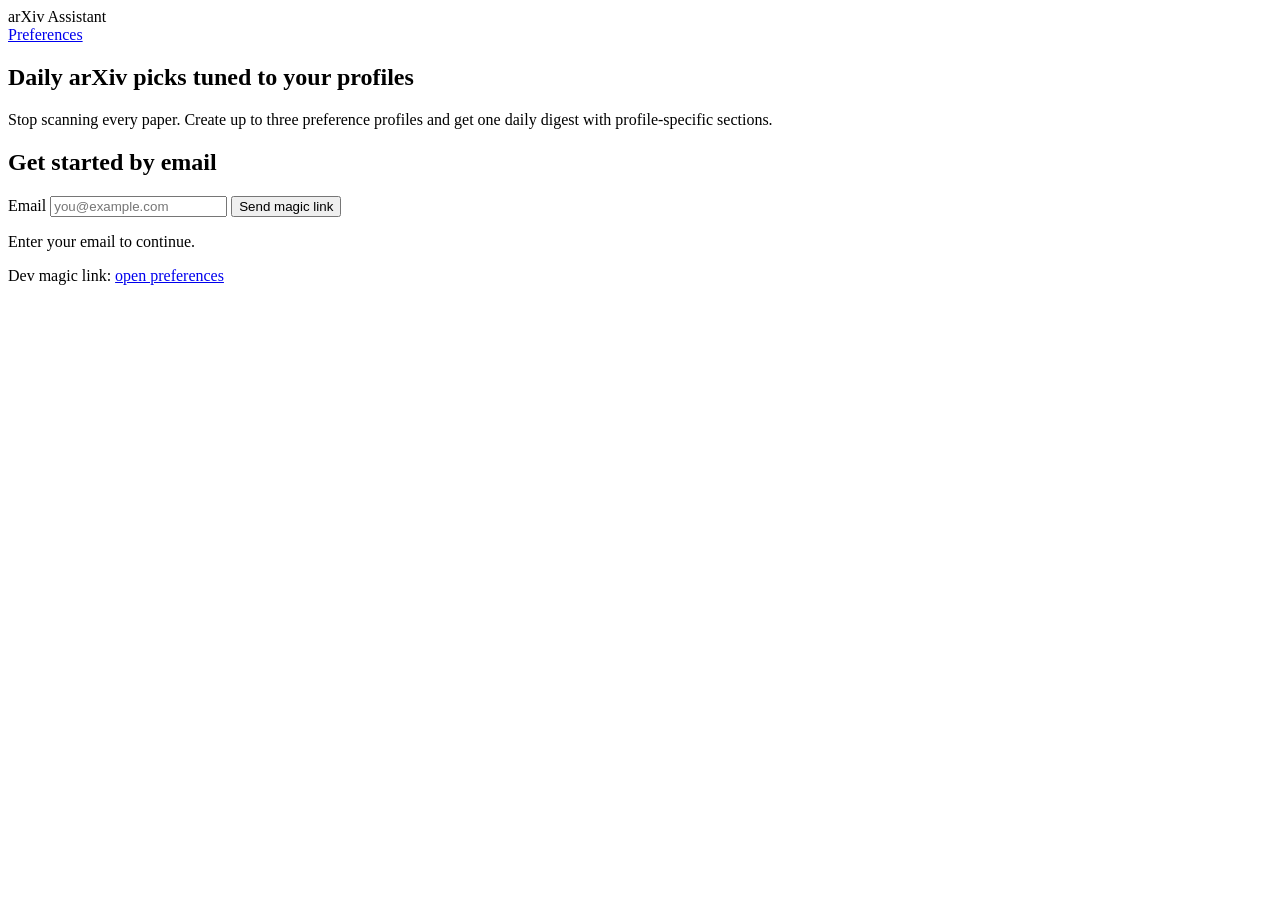
==== frontend/index.html @ cf4cad36 "feat: add simple frontend and magic-link profile management" ====
<!doctype html>
<html lang="en">
<head>
  <meta charset="utf-8">
  <meta name="viewport" content="width=device-width, initial-scale=1">
  <title>arXiv Assistant</title>
  <link rel="stylesheet" href="/static/styles.css">
</head>
<body>
  <header class="topbar">
    <div class="brand">arXiv Assistant</div>
    <a class="link-btn" href="/preferences">Preferences</a>
  </header>

  <main class="container">
    <section class="hero">
      <h1>Daily arXiv picks tuned to your profiles</h1>
      <p>
        Stop scanning every paper. Create up to three preference profiles and
        get one daily digest with profile-specific sections.
      </p>
    </section>

    <section class="panel">
      <h2>Get started by email</h2>
      <form id="signup-form" class="stack">
        <label for="email">Email</label>
        <input id="email" type="email" placeholder="you@example.com" required>
        <button type="submit">Send magic link</button>
      </form>
      <p id="signup-status" class="status muted">Enter your email to continue.</p>
      <p id="signup-link-wrap" class="hidden">
        Dev magic link:
        <a id="signup-link" href="#">open preferences</a>
      </p>
    </section>
  </main>

  <script src="/static/api-client.js"></script>
  <script src="/static/landing.js"></script>
</body>
</html>
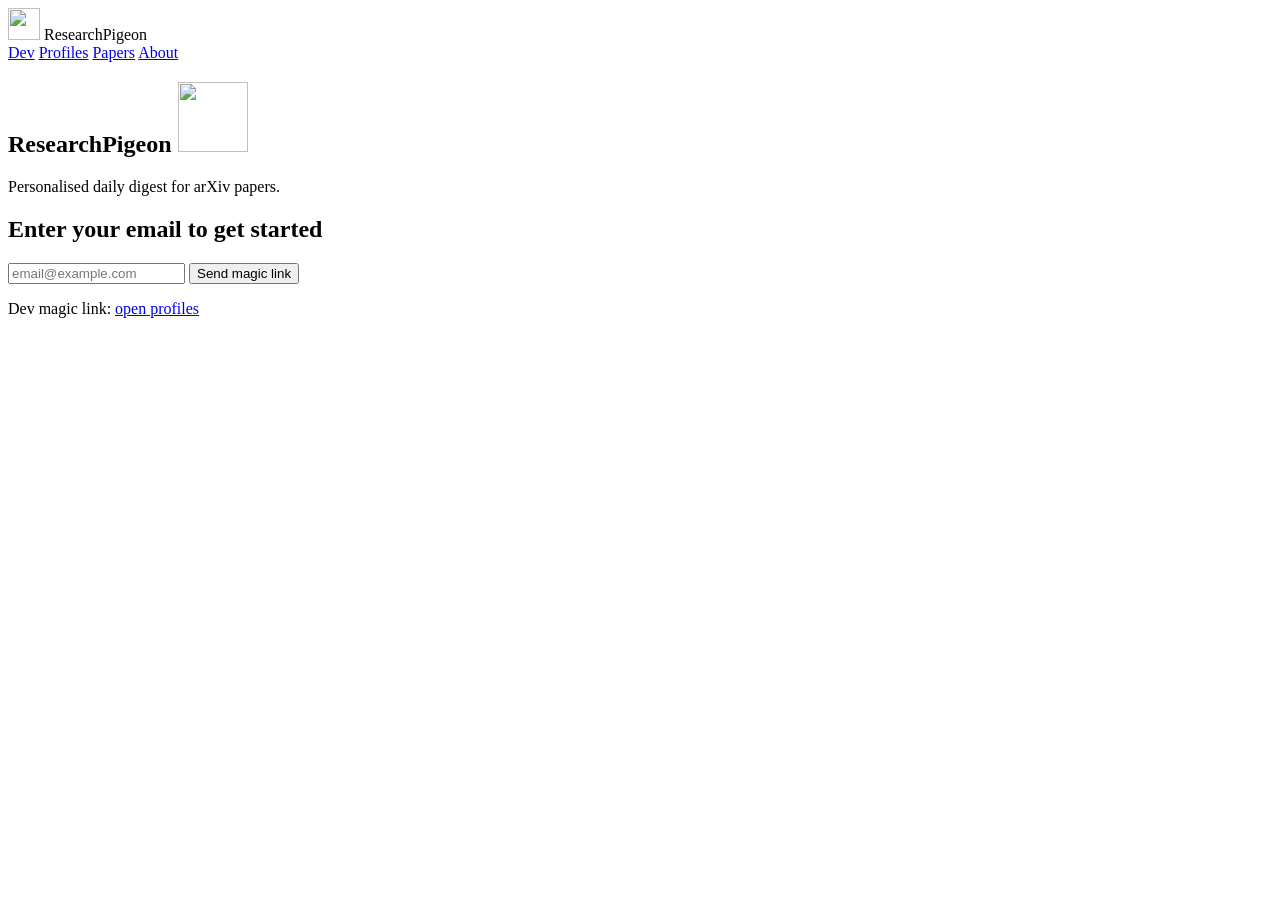
==== commit 3759cf6d: "feat: add paper metadata and polish digest UI" ====
--- a/frontend/index.html
+++ b/frontend/index.html
@@ -3,40 +3,55 @@
 <head>
   <meta charset="utf-8">
   <meta name="viewport" content="width=device-width, initial-scale=1">
-  <title>arXiv Assistant</title>
-  <link rel="stylesheet" href="/static/styles.css">
+  <link rel="icon" href="/static/favicon.png" type="image/png">
+  <link rel="apple-touch-icon" href="/static/favicon.png">
+  <title>ResearchPigeon</title>
+  <link rel="stylesheet" href="/static/styles.css?v=83">
 </head>
-<body>
+<body data-document-title="">
   <header class="topbar">
-    <div class="brand">arXiv Assistant</div>
-    <a class="link-btn" href="/preferences">Preferences</a>
+    <div class="brand product-lockup">
+      <img src="/static/favicon.png" alt="" class="product-icon" width="32" height="32">
+      <span class="product-name-text">ResearchPigeon</span>
+    </div>
+    <div class="row">
+      <nav class="topbar-nav" aria-label="Primary">
+        <a class="link-btn hidden" href="/digest" data-debug-admin>Dev</a>
+        <a class="link-btn" href="/profiles">Profiles</a>
+        <a class="link-btn" href="/papers">Papers</a>
+        <a class="link-btn" href="/about">About</a>
+      </nav>
+    </div>
   </header>
 
   <main class="container">
     <section class="hero">
-      <h1>Daily arXiv picks tuned to your profiles</h1>
-      <p>
-        Stop scanning every paper. Create up to three preference profiles and
-        get one daily digest with profile-specific sections.
+      <h1 class="product-lockup">
+        <span class="product-name-text">ResearchPigeon</span>
+        <img src="/static/logo.png" alt="" class="product-logo" width="70" height="70">
+      </h1>
+    </section>
+
+    <div class="landing-body">
+      <p class="landing-tagline mono-subtitle">Personalised daily digest for arXiv papers.</p>
+
+      <section class="panel signup-panel">
+      <h2>Enter your email to get started</h2>
+      <form id="signup-form" class="stack">
+        <input id="email" type="email" placeholder="email@example.com" required aria-label="Email">
+        <button type="submit">Send magic link</button>
+      </form>
+      <p id="signup-status" class="status"></p>
+      <p id="signup-link-wrap" class="hidden">
+        Dev magic link:
+        <a id="signup-link" href="#">open profiles</a>
       </p>
     </section>
-
-    <section class="panel">
-      <h2>Get started by email</h2>
-      <form id="signup-form" class="stack">
-        <label for="email">Email</label>
-        <input id="email" type="email" placeholder="you@example.com" required>
-        <button type="submit">Send magic link</button>
-      </form>
-      <p id="signup-status" class="status muted">Enter your email to continue.</p>
-      <p id="signup-link-wrap" class="hidden">
-        Dev magic link:
-        <a id="signup-link" href="#">open preferences</a>
-      </p>
-    </section>
+    </div>
   </main>
 
+  <script src="/static/site.js"></script>
   <script src="/static/api-client.js"></script>
-  <script src="/static/landing.js"></script>
-</body>
+  <script src="/static/auth-ui.js"></script>
+  <script src="/static/landing.js"></script></body>
 </html>
